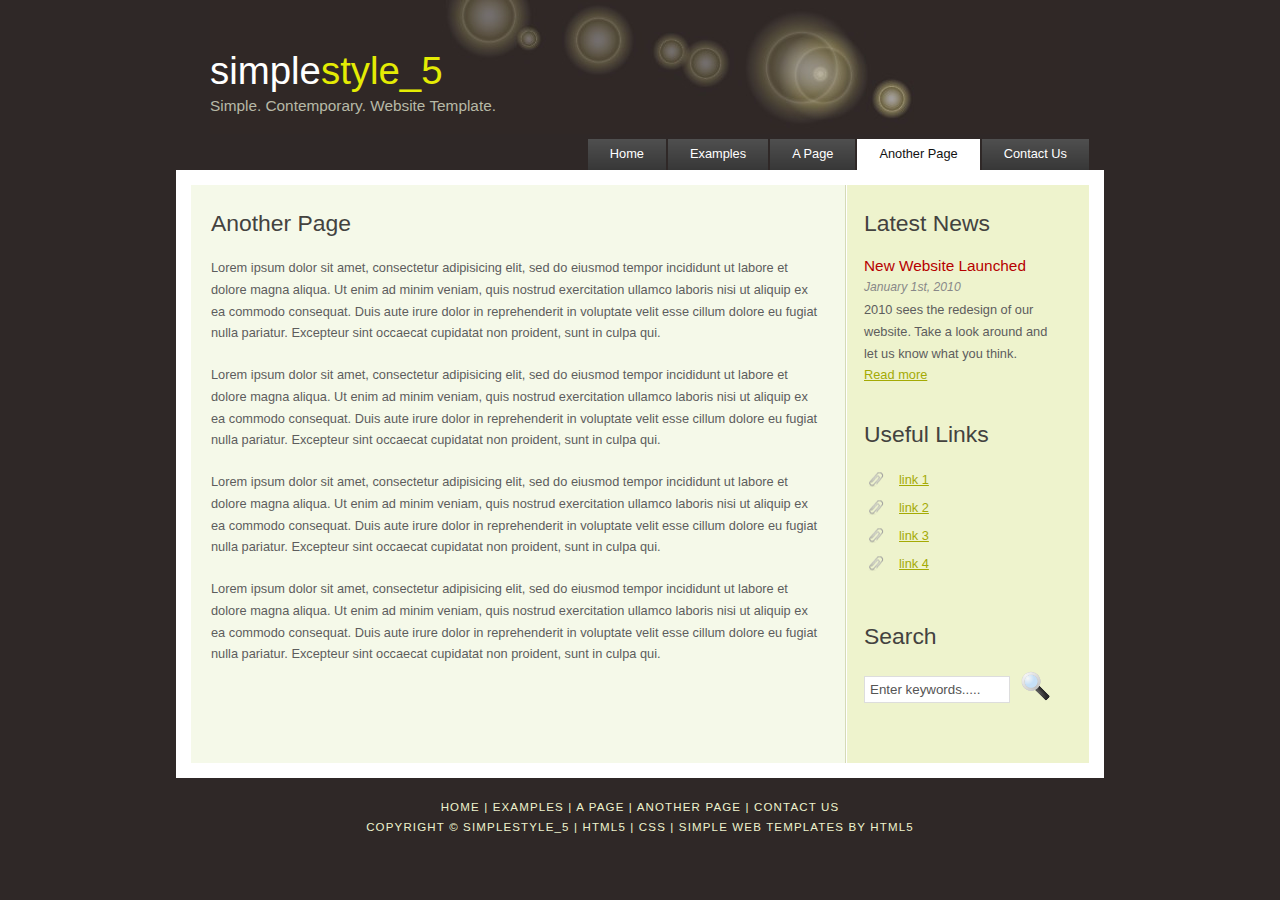
==== another_page.html @ 03f7782f "1" ====
<!DOCTYPE HTML>
<html>

<head>
  <title>simplestyle_5 - another page</title>
  <meta name="description" content="website description" />
  <meta name="keywords" content="website keywords, website keywords" />
  <meta http-equiv="content-type" content="text/html; charset=windows-1252" />
  <link rel="stylesheet" type="text/css" href="style/style.css" />
</head>

<body>
  <div id="main">
    <div id="header">
      <div id="logo">
        <div id="logo_text">
          <!-- class="logo_colour", allows you to change the colour of the text -->
          <h1><a href="index.html">simple<span class="logo_colour">style_5</span></a></h1>
          <h2>Simple. Contemporary. Website Template.</h2>
        </div>
      </div>
      <div id="menubar">
        <ul id="menu">
          <!-- put class="selected" in the li tag for the selected page - to highlight which page you're on -->
          <li><a href="index.html">Home</a></li>
          <li><a href="examples.html">Examples</a></li>
          <li><a href="page.html">A Page</a></li>
          <li class="selected"><a href="another_page.html">Another Page</a></li>
          <li><a href="contact.html">Contact Us</a></li>
        </ul>
      </div>
    </div>
    <div id="site_content">
      <div class="sidebar">
        <h1>Latest News</h1>
        <h4>New Website Launched</h4>
        <h5>January 1st, 2010</h5>
        <p>2010 sees the redesign of our website. Take a look around and let us know what you think.<br /><a href="#">Read more</a></p>
        <h1>Useful Links</h1>
        <ul>
          <li><a href="#">link 1</a></li>
          <li><a href="#">link 2</a></li>
          <li><a href="#">link 3</a></li>
          <li><a href="#">link 4</a></li>
        </ul>
        <h1>Search</h1>
        <form method="post" action="#" id="search_form">
          <p>
            <input class="search" type="text" name="search_field" value="Enter keywords....." />
            <input name="search" type="image" style="border: 0; margin: 0 0 -9px 5px;" src="style/search.png" alt="Search" title="Search" />
          </p>
        </form>
      </div>
      <div id="content">
        <h1>Another Page</h1>
        <p>Lorem ipsum dolor sit amet, consectetur adipisicing elit, sed do eiusmod tempor incididunt ut labore et dolore magna aliqua. Ut enim ad minim veniam, quis nostrud exercitation ullamco laboris nisi ut aliquip ex ea commodo consequat. Duis aute irure dolor in reprehenderit in voluptate velit esse cillum dolore eu fugiat nulla pariatur. Excepteur sint occaecat cupidatat non proident, sunt in culpa qui.</p>
        <p>Lorem ipsum dolor sit amet, consectetur adipisicing elit, sed do eiusmod tempor incididunt ut labore et dolore magna aliqua. Ut enim ad minim veniam, quis nostrud exercitation ullamco laboris nisi ut aliquip ex ea commodo consequat. Duis aute irure dolor in reprehenderit in voluptate velit esse cillum dolore eu fugiat nulla pariatur. Excepteur sint occaecat cupidatat non proident, sunt in culpa qui.</p>
        <p>Lorem ipsum dolor sit amet, consectetur adipisicing elit, sed do eiusmod tempor incididunt ut labore et dolore magna aliqua. Ut enim ad minim veniam, quis nostrud exercitation ullamco laboris nisi ut aliquip ex ea commodo consequat. Duis aute irure dolor in reprehenderit in voluptate velit esse cillum dolore eu fugiat nulla pariatur. Excepteur sint occaecat cupidatat non proident, sunt in culpa qui.</p>
        <p>Lorem ipsum dolor sit amet, consectetur adipisicing elit, sed do eiusmod tempor incididunt ut labore et dolore magna aliqua. Ut enim ad minim veniam, quis nostrud exercitation ullamco laboris nisi ut aliquip ex ea commodo consequat. Duis aute irure dolor in reprehenderit in voluptate velit esse cillum dolore eu fugiat nulla pariatur. Excepteur sint occaecat cupidatat non proident, sunt in culpa qui.</p>
      </div>
    </div>
    <div id="footer">
      <p><a href="index.html">Home</a> | <a href="examples.html">Examples</a> | <a href="page.html">A Page</a> | <a href="another_page.html">Another Page</a> | <a href="contact.html">Contact Us</a></p>
      <p>Copyright &copy; simplestyle_5 | <a href="http://validator.w3.org/check?uri=referer">HTML5</a> | <a href="http://jigsaw.w3.org/css-validator/check/referer">CSS</a> | <a href="http://www.html5webtemplates.co.uk">Simple web templates by HTML5</a></p>
    </div>
  </div>
</body>
</html>
---- style/style.css ----
html
{ height: 100%;}

*
{ margin: 0;
  padding: 0;}

body
{ font: normal .80em 'trebuchet ms', arial, sans-serif;
  background: #2F2827;
  color: #5D5D5D;}

p
{ padding: 0 0 20px 0;
  line-height: 1.7em;}

img
{ border: 0;}

h1, h2, h3, h4, h5, h6 
{ font: normal 179% 'century gothic', arial, sans-serif;
  color: #43423F;
  margin: 0 0 15px 0;
  padding: 15px 0 5px 0;}

h2
{ font: normal 145% 'century gothic', arial, sans-serif;
  color: #B60000;}

h3
{ font: normal 125% 'century gothic', arial, sans-serif;}

h4, h5, h6
{ margin: 0;
  padding: 0 0 5px 0;
  font: normal 120% arial, sans-serif;
  color: #B60000;}

h5, h6
{ font: italic 95% arial, sans-serif;
  color: #888;}

h6
{ color: #362C20;}

a, a:hover
{ outline: none;
  text-decoration: underline;
  color: #A4AA04;}

a:hover
{ text-decoration: none;}

blockquote
{ margin: 20px 0; 
  padding: 10px 20px 0 20px;
  border: 1px solid #E5E5DB;
  background: #FFF;}

ul
{ margin: 2px 0 22px 17px;}

ul li
{ list-style-type: circle;
  margin: 0 0 6px 0; 
  padding: 0 0 4px 5px;}

ol
{ margin: 8px 0 22px 20px;}

ol li
{ margin: 0 0 11px 0;}

.left
{ float: left;
  width: auto;
  margin-right: 10px;}

.right
{ float: right; 
  width: auto;
  margin-left: 10px;}

.center
{ display: block;
  text-align: center;
  margin: 20px auto;}

#main, #logo, #menubar, #site_content, #footer
{ margin-left: auto; 
  margin-right: auto;}

#main
{ padding-bottom: 20px;}

#header
{ background: #2F2827;
  height: 170px;}

#logo
{ width: 860px;
  position: relative;
  height: 136px;
  background: url(logo.jpg) no-repeat;}

#logo #logo_text 
{ position: absolute; 
  top: 27px;
  left: 0;}

#logo h1, #logo h2
{ font: normal 300% 'century gothic', arial, sans-serif;
  border-bottom: 0;
  text-transform: none;
  margin: 0;}

#logo_text h1, #logo_text h1 a, #logo_text h1 a:hover 
{ padding: 22px 0 0 0;
  color: #FFF;
  text-decoration: none;}

#logo_text h1 a .logo_colour
{ color: #E4EC04;}

#logo_text a:hover .logo_colour
{ color: #FFF;}

#logo_text h2
{ font-size: 120%;
  padding: 4px 0 0 0;
  color: #B7B9A7;}

#menubar
{ width: 898px;
  height: 46px;
  padding: 0 0 0 4px;} 

ul#menu
{ float: right;
  margin: 0; 
  padding: 0;}

ul#menu li
{ float: left;
  margin: 5px 0 0 0;
  padding: 0 0 0 6px;
  list-style: none;
  margin: 3px 2px 0 0;
  background: #635B53 url(tab.png) no-repeat 0 0;}

ul#menu li a
{ font: normal 100% 'lucida sans unicode', sans-serif;
  display: block; 
  float: left; 
  height: 20px;
  padding: 7px 22px 4px 16px;
  text-align: center;
  color: #FFF;
  text-decoration: none;
  background: #635B53 url(tab.png) no-repeat 100% 0;} 

ul#menu li.selected a
{ height: 20px;
  padding: 7px 22px 4px 16px;}

ul#menu li.selected
{ margin: 3px 2px 0 0;
  background: #FFF;}

ul#menu li.selected a, ul#menu li.selected a:hover
{ background: #FFF;
  color: #111;}

ul#menu li a:hover
{ color: #E4EC04;}

#site_content
{ width: 858px;
  overflow: hidden;
  margin: 0 auto 0 auto;
  padding: 10px 20px 20px 20px;
  background: #F6F6F0 url(back.png) repeat-y;
  border: 15px solid #FFF;} 

.sidebar
{ float: right;
  width: 190px;
  padding: 0 15px 20px 15px;}

.sidebar ul
{ width: 178px; 
  padding: 4px 0 0 0; 
  margin: 4px 0 30px 0;}

.sidebar li
{ list-style: none; 
  padding: 0 0 7px 0; }

.sidebar li a, .sidebar li a:hover
{ padding: 0 0 0 35px;
  display: block;
  background: transparent url(link.png) no-repeat left center;} 

.sidebar li a.selected
{ color: #444;} 

#content
{ text-align: left;
  width: 613px;
  padding: 0;}

#content ul
{ margin: 2px 0 22px 0px;}

#content ul li
{ list-style-type: none;
  background: url(bullet.png) no-repeat;
  margin: 0 0 0 0; 
  padding: 0 0 4px 25px;
  line-height: 1.5em;}

#footer
{ width: 916px;
  font-family: 'trebuchet ms', sans-serif;
  font-size: 90%;
  height: 28px;
  padding: 20px 0 5px 0;
  text-align: center; 
  background: transparent;
  color: #EEF3CD;
  text-transform: uppercase;
  letter-spacing: 0.1em;}

#footer p
{ padding: 0;}

#footer a, #footer a:hover
{ color: #EEF3CD;
  text-decoration: none;}

#footer a:hover
{ text-decoration: underline;}

.search
{ color: #555; 
  border: 1px solid #DDD; 
  width: 134px;
  padding: 5px;}
  
.form_settings
{ margin: 15px 0 0 0;}

.form_settings p
{ padding: 0 0 4px 0;}

.form_settings span
{ float: left; 
  width: 200px; 
  text-align: left;}
  
.form_settings input, .form_settings textarea
{ padding: 5px; 
  width: 299px; 
  font: 100% arial; 
  border: 1px solid #E5E5DB; 
  background: #FFF; 
  color: #47433F;}
  
.form_settings .submit
{ font: 100% arial; 
  border: 0; 
  width: 99px; 
  margin: 0 0 0 212px; 
  height: 33px;
  padding: 2px 0 3px 0;
  cursor: pointer; 
  background: #3B3B3B; 
  color: #FFF;}

.form_settings textarea, .form_settings select
{ font: 100% arial; 
  width: 299px;}

.form_settings select
{ width: 310px;}

.form_settings .checkbox
{ margin: 4px 0; 
  padding: 0; 
  width: 14px;
  border: 0;
  background: none;}

.separator
{ width: 100%;
  height: 0;
  border-top: 1px solid #D9D5CF;
  border-bottom: 1px solid #FFF;
  margin: 0 0 20px 0;}
  
table
{ margin: 10px 0 30px 0;}

table tr th, table tr td
{ background: #3B3B3B;
  color: #FFF;
  padding: 7px 4px;
  text-align: left;}
  
table tr td
{ background: #E5E5DB;
  color: #47433F;
  border-top: 1px solid #FFF;}
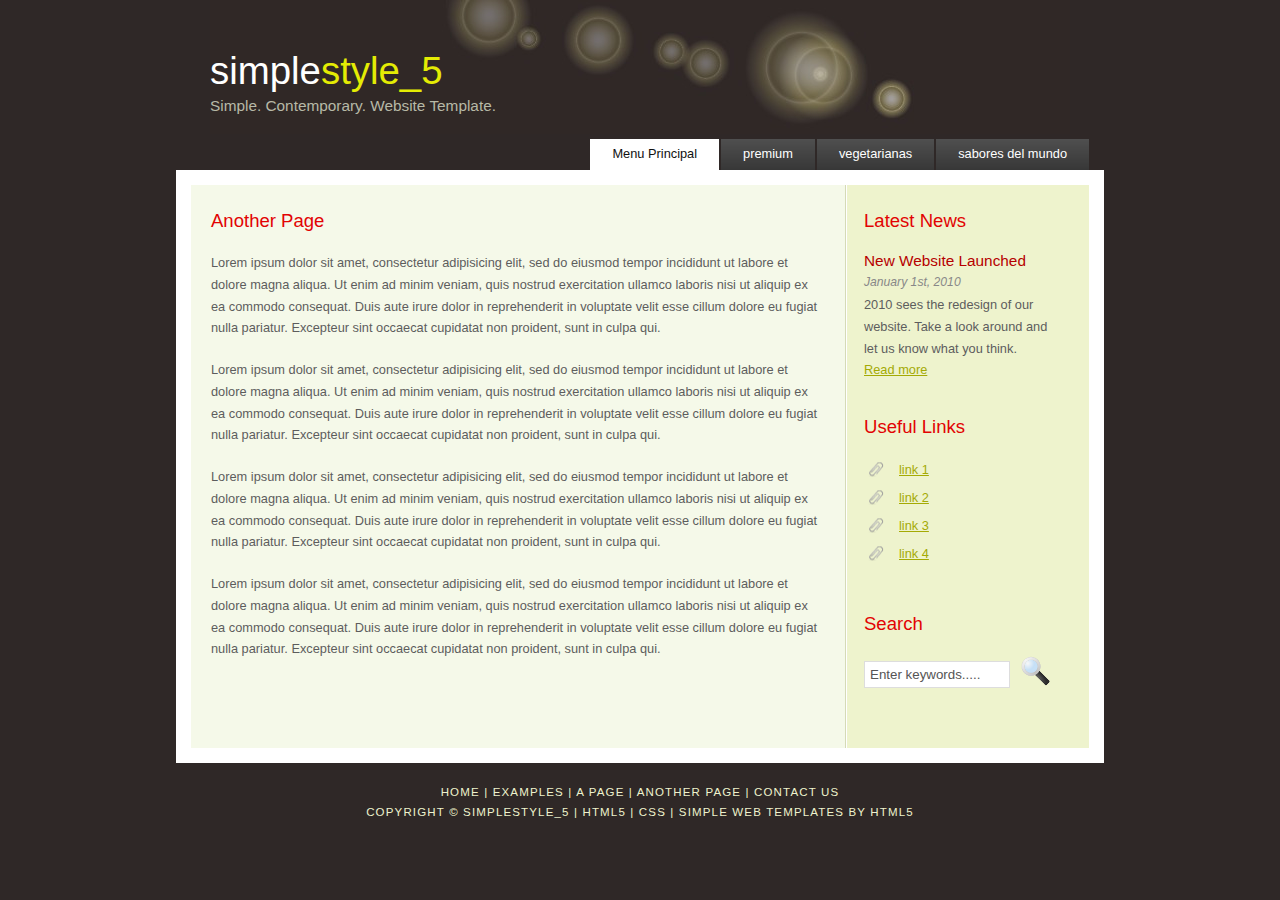
==== commit 9fa0805b: "1" ====
--- a/another_page.html
+++ b/another_page.html
@@ -22,11 +22,10 @@
       <div id="menubar">
         <ul id="menu">
           <!-- put class="selected" in the li tag for the selected page - to highlight which page you're on -->
-          <li><a href="index.html">Home</a></li>
-          <li><a href="examples.html">Examples</a></li>
-          <li><a href="page.html">A Page</a></li>
-          <li class="selected"><a href="another_page.html">Another Page</a></li>
-          <li><a href="contact.html">Contact Us</a></li>
+          <li class="selected"><a href="index.html">Menu Principal</a></li>
+          <li><a href="examples.html">premium</a></li>
+          <li><a href="page.html">vegetarianas</a></li>
+          <li><a href="another_page.html">sabores del mundo</a></li>
         </ul>
       </div>
     </div>
--- a/style/style.css
+++ b/style/style.css
@@ -23,9 +23,12 @@
   margin: 0 0 15px 0;
   padding: 15px 0 5px 0;}
 
+h1
+{ font: normal 145% 'century gothic', arial, sans-serif;
+  color: #e20303;}
 h2
 { font: normal 145% 'century gothic', arial, sans-serif;
-  color: #B60000;}
+  color: #070000;}
 
 h3
 { font: normal 125% 'century gothic', arial, sans-serif;}
